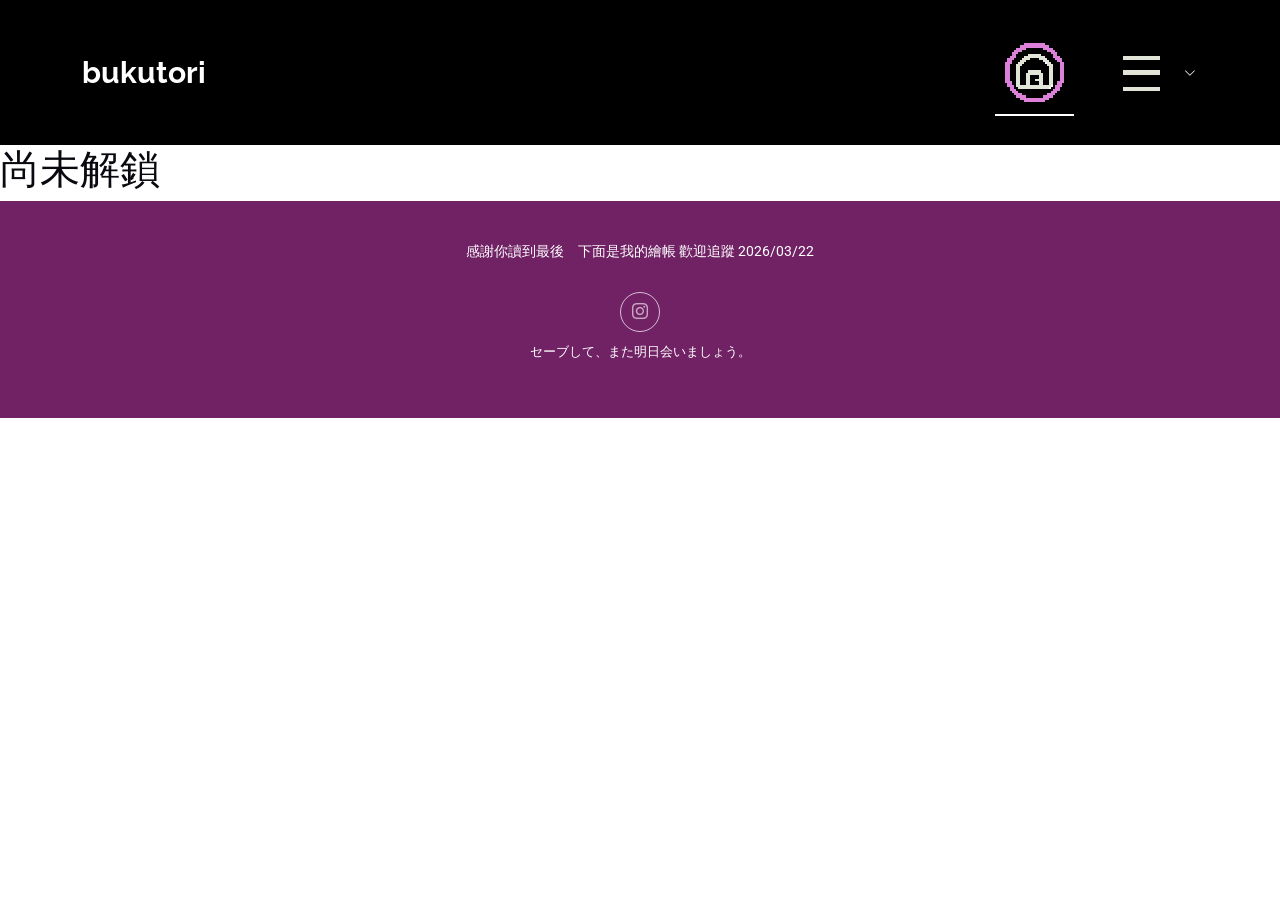
==== like.html @ fee6d6cc "新鄒頡圖葉面" ====
<!DOCTYPE html>
<html lang="en">

<head>
  <meta charset="utf-8">
  <meta content="width=device-width, initial-scale=1.0" name="viewport">
  <title>個人網站</title>
  <meta name="description" content="">
  <meta name="keywords" content="">

  <!-- Favicons -->
  <link href="assets/img/portfolio/saikiittetsu2_scaled_16x_pngcrushed.png" rel="icon">
  <link href="assets/img/apple-touch-icon.png" rel="apple-touch-icon">

  <!-- Fonts -->
  <link href="https://fonts.googleapis.com" rel="preconnect">
  <link href="https://fonts.gstatic.com" rel="preconnect" crossorigin>
  <link href="https://fonts.googleapis.com/css2?family=Roboto:ital,wght@0,100;0,300;0,400;0,500;0,700;0,900;1,100;1,300;1,400;1,500;1,700;1,900&family=Poppins:ital,wght@0,100;0,200;0,300;0,400;0,500;0,600;0,700;0,800;0,900;1,100;1,200;1,300;1,400;1,500;1,600;1,700;1,800;1,900&family=Raleway:ital,wght@0,100;0,200;0,300;0,400;0,500;0,600;0,700;0,800;0,900;1,100;1,200;1,300;1,400;1,500;1,600;1,700;1,800;1,900&display=swap" rel="stylesheet">

  <!-- Vendor CSS Files -->
  <link href="assets/vendor/bootstrap/css/bootstrap.min.css" rel="stylesheet">
  <link href="assets/vendor/bootstrap-icons/bootstrap-icons.css" rel="stylesheet">
  <link href="assets/vendor/aos/aos.css" rel="stylesheet">
  <link href="assets/vendor/glightbox/css/glightbox.min.css" rel="stylesheet">
  <link href="assets/vendor/swiper/swiper-bundle.min.css" rel="stylesheet">

  <!-- Main CSS File -->
  <link href="assets/css/main.css" rel="stylesheet">

  <!-- =======================================================
  * Template Name: DevFolio
  * Template URL: https://bootstrapmade.com/devfolio-bootstrap-portfolio-html-template/
  * Updated: Aug 07 2024 with Bootstrap v5.3.3
  * Author: BootstrapMade.com
  * License: https://bootstrapmade.com/license/
  ======================================================== -->
</head>

<body class="index-page">

  <header id="header" class="header d-flex align-items-center sticky-top">
    <div class="container-fluid container-xl position-relative d-flex align-items-center justify-content-between">

      <a href="index.html" class="logo d-flex align-items-center">
        <!-- Uncomment the line below if you also wish to use an image logo -->
        <!-- <img src="assets/img/logo.png" alt=""> -->
        <h1 class="sitename">bukutori</h1>
      </a>

      <nav id="navmenu" class="navmenu">
  <ul>
    <li>
      <a href="index.html" class="active">
        <img src="assets/img/botton/1.png" alt="首頁" class="nav-pixel-icon">
         </a>
    </li>
    
    <li class="dropdown">
      <a href="world.html">
        <img src="assets/img/botton/15.png" alt="快選單" class="nav-pixel-icon">
     <i class="bi bi-chevron-down toggle-dropdown"></i>
      </a>
      <ul>
        <li><a href="world.html">作業1</a></li>
        </ul>
    </li>
  </ul>
  <i class="mobile-nav-toggle d-xl-none bi bi-list"></i>
</nav>
    </div>
  </header>
<main>
<h1>尚未解鎖</h1>


</main>



  <footer id="footer" class="footer accent-background">

    <div class="container">
      <div class="copyright text-center ">
        <p>感謝你讀到最後　下面是我的繪帳 歡迎追蹤  2026/03/22</p>
      </div>
      <div class="social-links d-flex justify-content-center">
        <a href="https://www.instagram.com/cat.draw0210/"><i class="bi bi-instagram"></i></a>
      </div>
      <div class="credits">
        <!-- All the links in the footer should remain intact. -->
        <!-- You can delete the links only if you've purchased the pro version. -->
        <!-- Licensing information: https://bootstrapmade.com/license/ -->
        <!-- Purchase the pro version with working PHP/AJAX contact form: [buy-url] -->
        <p>セーブして、また明日会いましょう。</p>
      </div>
    </div>

  </footer>

  <!-- Scroll Top -->
  <a href="#" id="scroll-top" class="scroll-top d-flex align-items-center justify-content-center"><i class="bi bi-arrow-up-short"></i></a>

  <!-- Preloader -->
  <div id="preloader"></div>

  <!-- Vendor JS Files -->
  <script src="assets/vendor/bootstrap/js/bootstrap.bundle.min.js"></script>
  <script src="assets/vendor/php-email-form/validate.js"></script>
  <script src="assets/vendor/aos/aos.js"></script>
  <script src="assets/vendor/typed.js/typed.umd.js"></script>
  <script src="assets/vendor/waypoints/noframework.waypoints.js"></script>
  <script src="assets/vendor/purecounter/purecounter_vanilla.js"></script>
  <script src="assets/vendor/glightbox/js/glightbox.min.js"></script>
  <script src="assets/vendor/imagesloaded/imagesloaded.pkgd.min.js"></script>
  <script src="assets/vendor/isotope-layout/isotope.pkgd.min.js"></script>
  <script src="assets/vendor/swiper/swiper-bundle.min.js"></script>

</body>
</html>
---- assets/css/main.css ----
/**
* Template Name: DevFolio
* Template URL: https://bootstrapmade.com/devfolio-bootstrap-portfolio-html-template/
* Updated: Aug 07 2024 with Bootstrap v5.3.3
* Author: BootstrapMade.com
* License: https://bootstrapmade.com/license/
*/

/*--------------------------------------------------------------
# Font & Color Variables
# Help: https://bootstrapmade.com/color-system/
--------------------------------------------------------------*/
/* Fonts */
:root {
  --default-font: "Roboto",  system-ui, -apple-system, "Segoe UI", Roboto, "Helvetica Neue", Arial, "Noto Sans", "Liberation Sans", sans-serif, "Apple Color Emoji", "Segoe UI Emoji", "Segoe UI Symbol", "Noto Color Emoji";
  --heading-font: "Raleway",  sans-serif;
  --nav-font: "Poppins",  sans-serif;
}

/* Global Colors - The following color variables are used throughout the website. Updating them here will change the color scheme of the entire website */
:root { 
  --background-color: #ffffff; /* Background color for the entire website, including individual sections */
  --default-color: #4e4e4e; /* Default color used for the majority of the text content across the entire website */
  --heading-color: #0a090f; /* Color for headings, subheadings and title throughout the website */
  --accent-color: #0078ff; /* Accent color that represents your brand on the website. It's used for buttons, links, and other elements that need to stand out */
  --surface-color: #ffffff; /* The surface color is used as a background of boxed elements within sections, such as cards, icon boxes, or other elements that require a visual separation from the global background. */
  --contrast-color: #ffffff; /* Contrast color for text, ensuring readability against backgrounds of accent, heading, or default colors. */
}

/* Nav Menu Colors - The following color variables are used specifically for the navigation menu. They are separate from the global colors to allow for more customization options */
:root {
  --nav-color: #ffffff;  /* The default color of the main navmenu links */
  --nav-hover-color: #ffffff; /* Applied to main navmenu links when they are hovered over or active */
  --nav-mobile-background-color: #ffffff; /* Used as the background color for mobile navigation menu */
  --nav-dropdown-background-color: #ffffff; /* Used as the background color for dropdown items that appear when hovering over primary navigation items */
  --nav-dropdown-color: #212529; /* Used for navigation links of the dropdown items in the navigation menu. */
  --nav-dropdown-hover-color: #0078ff; /* Similar to --nav-hover-color, this color is applied to dropdown navigation links when they are hovered over. */
}

/* Color Presets - These classes override global colors when applied to any section or element, providing reuse of the sam color scheme. */

.light-background {
  --background-color: #f9f9f9;
  --surface-color: #ffffff;
}

.dark-background {
  --background-color: #060606;
  --default-color: #ffffff;
  --heading-color: #ffffff;
  --surface-color: #252525;
  --contrast-color: #ffffff;
}

.accent-background {
  --background-color: #0078ff;
  --default-color: #ffffff;
  --heading-color: #ffffff;
  --accent-color: #ffffff;
  --surface-color: #3393ff;
  --contrast-color: #ffffff;
}

/* Smooth scroll */
:root {
  scroll-behavior: smooth;
}

/*--------------------------------------------------------------
# General Styling & Shared Classes
--------------------------------------------------------------*/
body {
  color: var(--default-color);
  background-color: var(--background-color);
  font-family: var(--default-font);
}

a {
  color: var(--accent-color);
  text-decoration: none;
  transition: 0.3s;
}

a:hover {
  color: color-mix(in srgb, var(--accent-color), transparent 25%);
  text-decoration: none;
}

h1,
h2,
h3,
h4,
h5,
h6 {
  color: var(--heading-color);
  font-family: var(--heading-font);
}

/* PHP Email Form Messages
------------------------------*/
.php-email-form .error-message {
  display: none;
  background: #df1529;
  color: #ffffff;
  text-align: left;
  padding: 15px;
  margin-bottom: 24px;
  font-weight: 600;
}

.php-email-form .sent-message {
  display: none;
  color: #ffffff;
  background: #059652;
  text-align: center;
  padding: 15px;
  margin-bottom: 24px;
  font-weight: 600;
}

.php-email-form .loading {
  display: none;
  background: var(--surface-color);
  text-align: center;
  padding: 15px;
  margin-bottom: 24px;
}

.php-email-form .loading:before {
  content: "";
  display: inline-block;
  border-radius: 50%;
  width: 24px;
  height: 24px;
  margin: 0 10px -6px 0;
  border: 3px solid var(--accent-color);
  border-top-color: var(--surface-color);
  animation: php-email-form-loading 1s linear infinite;
}

@keyframes php-email-form-loading {
  0% {
    transform: rotate(0deg);
  }

  100% {
    transform: rotate(360deg);
  }
}

/*--------------------------------------------------------------
# Global Header
--------------------------------------------------------------*/
.header {
  --background-color: #000000;
  --default-color: #ffffff;
  --heading-color: #ffffff;
  color: var(--default-color);
  background-color: var(--background-color);
  padding: 20px 0;
  transition: all 0.5s;
  z-index: 997;
}

.header .logo {
  line-height: 1;
}

.header .logo img {
  max-height: 32px;
  margin-right: 8px;
}

.header .logo h1 {
  font-size: 30px;
  margin: 0;
  font-weight: 700;
  color: var(--heading-color);
}

.scrolled .header {
  box-shadow: 0px 0 18px rgba(0, 0, 0, 0.1);
}

/*--------------------------------------------------------------
# Navigation Menu
--------------------------------------------------------------*/
/* Desktop Navigation */
@media (min-width: 1200px) {
  .navmenu {
    padding: 0;
  }

  .navmenu ul {
    margin: 0;
    padding: 0;
    display: flex;
    list-style: none;
    align-items: center;
  }

  .navmenu li {
    position: relative;
  }

  .navmenu>ul>li {
    white-space: nowrap;
    padding: 15px 14px;
  }

  .navmenu>ul>li:last-child {
    padding-right: 0;
  }

  .navmenu a,
  .navmenu a:focus {
    color: var(--nav-color);
    font-size: 15px;
    padding: 0 2px;
    font-family: var(--nav-font);
    font-weight: 400;
    display: flex;
    align-items: center;
    justify-content: space-between;
    white-space: nowrap;
    transition: 0.3s;
    position: relative;
  }
/* 讓導覽列的像素圖示保持清晰 */
.nav-pixel-icon {
  width: 75px;          /* 調整你想要顯示的大小 */
  height: auto;
  image-rendering: pixelated; /* 確保像素點不會模糊 */    /* 與文字水平對齊 */     
}
/* 讓圖片在滑鼠移上去時有一點動態感 */
.navmenu a:hover .nav-pixel-icon {
  transform: scale(1.1);
  transition: 0.1s;
}
  .navmenu a i,
  .navmenu a:focus i {
    font-size: 12px;
    line-height: 0;
    margin-left: 5px;
    transition: 0.3s;
  }



  
  .navmenu>ul>li>a:before {
    content: "";
    position: absolute;
    width: 100%;
    height: 2px;
    bottom: -6px;
    left: 0;
    background-color: var(--nav-hover-color);
    visibility: hidden;
    width: 0px;
    transition: all 0.3s ease-in-out 0s;
  }

  .navmenu a:hover:before,
  .navmenu li:hover>a:before,
  .navmenu .active:before {
    visibility: visible;
    width: 100%;
  }

  .navmenu li:hover>a,
  .navmenu .active,
  .navmenu .active:focus {
    color: var(--nav-hover-color);
  }

  .navmenu .dropdown ul {
    margin: 0;
    padding: 10px 0;
    background: var(--nav-dropdown-background-color);
    display: block;
    position: absolute;
    visibility: hidden;
    left: 14px;
    top: 130%;
    opacity: 0;
    transition: 0.3s;
    border-radius: 4px;
    z-index: 99;
    box-shadow: 0px 0px 30px rgba(0, 0, 0, 0.1);
  }

  .navmenu .dropdown ul li {
    min-width: 200px;
  }

  .navmenu .dropdown ul a {
    padding: 10px 20px;
    font-size: 15px;
    text-transform: none;
    color: var(--nav-dropdown-color);
  }

  .navmenu .dropdown ul a i {
    font-size: 12px;
  }

  .navmenu .dropdown ul a:hover,
  .navmenu .dropdown ul .active:hover,
  .navmenu .dropdown ul li:hover>a {
    color: var(--nav-dropdown-hover-color);
  }

  .navmenu .dropdown:hover>ul {
    opacity: 1;
    top: 100%;
    visibility: visible;
  }

  .navmenu .dropdown .dropdown ul {
    top: 0;
    left: -90%;
    visibility: hidden;
  }

  .navmenu .dropdown .dropdown:hover>ul {
    opacity: 1;
    top: 0;
    left: -100%;
    visibility: visible;
  }
}

/* Mobile Navigation */
@media (max-width: 1199px) {
  .mobile-nav-toggle {
    color: var(--nav-color);
    font-size: 28px;
    line-height: 0;
    margin-right: 10px;
    cursor: pointer;
    transition: color 0.3s;
  }

  .navmenu {
    padding: 0;
    z-index: 9997;
  }

  .navmenu ul {
    display: none;
    list-style: none;
    position: absolute;
    inset: 60px 20px 20px 20px;
    padding: 10px 0;
    margin: 0;
    border-radius: 6px;
    background-color: var(--nav-mobile-background-color);
    border: 1px solid color-mix(in srgb, var(--default-color), transparent 90%);
    box-shadow: none;
    overflow-y: auto;
    transition: 0.3s;
    z-index: 9998;
  }

  .navmenu a,
  .navmenu a:focus {
    color: var(--nav-dropdown-color);
    padding: 10px 20px;
    font-family: var(--nav-font);
    font-size: 17px;
    font-weight: 500;
    display: flex;
    align-items: center;
    justify-content: space-between;
    white-space: nowrap;
    transition: 0.3s;
  }

  .navmenu a i,
  .navmenu a:focus i {
    font-size: 12px;
    line-height: 0;
    margin-left: 5px;
    width: 30px;
    height: 30px;
    display: flex;
    align-items: center;
    justify-content: center;
    border-radius: 50%;
    transition: 0.3s;
    background-color: color-mix(in srgb, var(--accent-color), transparent 90%);
  }

  .navmenu a i:hover,
  .navmenu a:focus i:hover {
    background-color: var(--accent-color);
    color: var(--contrast-color);
  }

  .navmenu a:hover,
  .navmenu .active,
  .navmenu .active:focus {
    color: var(--nav-dropdown-hover-color);
  }

  .navmenu .active i,
  .navmenu .active:focus i {
    background-color: var(--accent-color);
    color: var(--contrast-color);
    transform: rotate(180deg);
  }

  .navmenu .dropdown ul {
    position: static;
    display: none;
    z-index: 99;
    padding: 10px 0;
    margin: 10px 20px;
    background-color: var(--nav-dropdown-background-color);
    transition: all 0.5s ease-in-out;
  }

  .navmenu .dropdown ul ul {
    background-color: rgba(33, 37, 41, 0.1);
  }

  .navmenu .dropdown>.dropdown-active {
    display: block;
    background-color: rgba(33, 37, 41, 0.03);
  }

  .mobile-nav-active {
    overflow: hidden;
  }

  .mobile-nav-active .mobile-nav-toggle {
    color: #fff;
    position: absolute;
    font-size: 32px;
    top: 15px;
    right: 15px;
    margin-right: 0;
    z-index: 9999;
  }

  .mobile-nav-active .navmenu {
    position: fixed;
    overflow: hidden;
    inset: 0;
    background: rgba(33, 37, 41, 0.8);
    transition: 0.3s;
  }

  .mobile-nav-active .navmenu>ul {
    display: block;
  }
}

/*--------------------------------------------------------------
# Global Footer
--------------------------------------------------------------*/
.footer {
  color: var(--default-color);
  background-color: #712265;
  font-size: 14px;
  padding: 40px 0;
  position: relative;
}

.footer .copyright p {
  margin-bottom: 0;
}

.footer .social-links {
  margin-top: 30px;
}

.footer .social-links a {
  display: flex;
  align-items: center;
  justify-content: center;
  width: 40px;
  height: 40px;
  border-radius: 50%;
  border: 1px solid color-mix(in srgb, var(--default-color), transparent 30%);
  font-size: 16px;
  color: color-mix(in srgb, var(--default-color), transparent 40%);
  margin: 0 5px;
  transition: 0.3s;
}

.footer .social-links a:hover {
  color: var(--default-color);
  border-color: var(--default-color);
}

.footer .credits {
  margin-top: 10px;
  font-size: 13px;
  text-align: center;
}

.footer .credits a {
  color: color-mix(in srgb, var(--default-color), transparent 30%);
}

/*--------------------------------------------------------------
# Preloader
--------------------------------------------------------------*/
#preloader {
  position: fixed;
  inset: 0;
  z-index: 999999;
  overflow: hidden;
  background: var(--background-color);
  transition: all 0.6s ease-out;
}

#preloader:before {
  content: "";
  position: fixed;
  top: calc(50% - 30px);
  left: calc(50% - 30px);
  border: 6px solid #ffffff;
  border-color: var(--accent-color) transparent var(--accent-color) transparent;
  border-radius: 50%;
  width: 60px;
  height: 60px;
  animation: animate-preloader 1.5s linear infinite;
}

@keyframes animate-preloader {
  0% {
    transform: rotate(0deg);
  }

  100% {
    transform: rotate(360deg);
  }
}

/*--------------------------------------------------------------
# Scroll Top Button
--------------------------------------------------------------*/
.scroll-top {
  position: fixed;
  visibility: hidden;
  opacity: 0;
  right: 15px;
  bottom: -15px;
  z-index: 99999;
  background-color: var(--accent-color);
  width: 44px;
  height: 44px;
  border-radius: 50px;
  transition: all 0.4s;
}

.scroll-top i {
  font-size: 24px;
  color: var(--contrast-color);
  line-height: 0;
}

.scroll-top:hover {
  background-color: color-mix(in srgb, var(--accent-color), transparent 20%);
  color: var(--contrast-color);
}

.scroll-top.active {
  visibility: visible;
  opacity: 1;
  bottom: 15px;
}

/*--------------------------------------------------------------
# Disable aos animation delay on mobile devices
--------------------------------------------------------------*/
@media screen and (max-width: 768px) {
  [data-aos-delay] {
    transition-delay: 0 !important;
  }
}

/*--------------------------------------------------------------
# Global Page Titles & Breadcrumbs
--------------------------------------------------------------*/
.page-title {
  --background-color: color-mix(in srgb, var(--default-color), transparent 96%);
  color: var(--default-color);
  background-color: var(--background-color);
  padding: 25px 0;
  position: relative;
}

.page-title h1 {
  font-size: 24px;
  font-weight: 700;
}

.page-title .breadcrumbs ol {
  display: flex;
  flex-wrap: wrap;
  list-style: none;
  padding: 0;
  margin: 0;
  font-size: 14px;
  font-weight: 400;
}

.page-title .breadcrumbs ol li+li {
  padding-left: 10px;
}

.page-title .breadcrumbs ol li+li::before {
  content: "/";
  display: inline-block;
  padding-right: 10px;
  color: color-mix(in srgb, var(--default-color), transparent 70%);
}

/*--------------------------------------------------------------
# Global Sections
--------------------------------------------------------------*/
section,
.section {
  color: var(--default-color);
  background-color: var(--background-color);
  padding: 60px 0;
  scroll-margin-top: 92px;
  overflow: clip;
}

@media (max-width: 1199px) {

  section,
  .section {
    scroll-margin-top: 76px;
  }
}

/*--------------------------------------------------------------
# Global Section Titles
--------------------------------------------------------------*/
.section-title {
  text-align: center;
  padding-bottom: 60px;
  position: relative;
}

.section-title h2 {
  font-size: 32px;
  font-weight: 700;
  margin-bottom: 20px;
  padding-bottom: 20px;
  position: relative;
}



.section-title p {
  margin-bottom: 0;
  text-align: center;
}

/*--------------------------------------------------------------
# Hero Section
--------------------------------------------------------------*/
.hero {
  width: 100%;
  min-height: calc(100vh - 92px);
  position: relative;
  padding: 60px 0;
  display: flex;
  align-items: center;
  justify-content: center;
}

.hero img {
  position: absolute;
  inset: 0;
  display: block;
  width: 100%;
  height: 100%;
  object-fit: cover;
  z-index: 1;
}

.hero:before {
  content: "";
  background: color-mix(in srgb, var(--background-color), transparent 30%);
  position: absolute;
  inset: 0;
  z-index: 2;
}

.hero .container {
  display: flex !important;
  flex-direction: column !important;
  
  /* 🏆 關鍵修正：把 'center' 改為 'flex-start' 🏆 */
  /* 這會讓內容不再強制垂直置中，而是從頂部開始排隊 */
  justify-content: flex-start !important; 
  
  align-items: center !important; /* 保持水平置中 */
  
  /* 給容器一點頂部內距，防止東西貼到最上面 */
  padding-top: 10vh !important; 
  min-height: 80vh; /* 確保容器夠高 */
  z-index: 3;
}
.pixel-start-btn{
  z-index: 4
}
.hero h2 {
  margin: 0;
  font-size: 64px;
  font-weight: 700;
}

.hero p {
  margin: 5px 0 0 0;
  font-size: 36px;
  font-weight: 600;
}

.hero p span {
  letter-spacing: 1px;
}


@media (max-width: 768px) {
  .hero h2 {
    font-size: 32px;
  }

  .hero p {
    font-size: 20px;
  }
}

/*--------------------------------------------------------------
# About Section
--------------------------------------------------------------*/
.about .container {
  background-color: #efe2c3;
  padding: 0px; margin-bottom: 20px; box-shadow: 0 4px 0 0 #7e5822, 0 -4px 0 0 #7e5822, 4px 0 0 0 #7e5822, -4px 0 0 0 #7e5822;
  padding: 30px;
  
}

.about .skills-content h5 {
  font-size: 18px;
  font-weight: 700;
  margin: 30px 0 15px 0;
}

.about .progress {
  height: 36px;
  display: block;
  background: none;
  border-radius: 0;
  margin-top: 15px;
}

.about .progress .skill {

  color: var(--default-color);
  padding: 0;
  margin: 0 0 6px 0;
  text-transform: uppercase;
  display: block;
  font-weight: 600;
  font-family: var(--heading-font);
  font-size: 18px;
}

.about .progress .skill .val {
  float: right;
  font-style: normal;
}

.about .progress-bar-wrap {
  background: color-mix(in srgb, #983187, transparent 90%);
  height: 10px;
}


.about .progress-bar {
  width: 1px;
  height: 10px;
  transition: 0.9s;
  background-color: #983187;
}

.about .about-me h4 {
  font-size: 30px;
  color: #5f4921;
  position: relative;
  padding-bottom: 10px;
  margin-bottom: 30px;
  font-weight: 700;
}


.about .about-me p {
  font-size: 20px;
}

/*--------------------------------------------------------------
# Resume Section
--------------------------------------------------------------*/
.resume .resume-title {
  color: var(--heading-color);
  font-size: 26px;
  font-weight: 700;
  margin-top: 20px;
  margin-bottom: 20px;
}

.resume .resume-item {
  padding: 0 0 20px 20px;
  margin-top: -2px;
  border-left: 2px solid var(--accent-color);
  position: relative;
}

.resume .resume-item h4 {
  line-height: 18px;
  font-size: 18px;
  font-weight: 600;
  text-transform: uppercase;
  color: color-mix(in srgb, var(--default-color), transparent 20%);
  margin-bottom: 10px;
}

.resume .resume-item h5 {
  font-size: 16px;
  padding: 5px 15px;
  display: inline-block;
  font-weight: 600;
  margin-bottom: 10px;
}

.resume .resume-item ul {
  padding-left: 20px;
}

.resume .resume-item ul li {
  padding-bottom: 10px;
}

.resume .resume-item:last-child {
  padding-bottom: 0;
}

.resume .resume-item::before {
  content: "";
  position: absolute;
  width: 16px;
  height: 16px;
  border-radius: 50px;
  left: -9px;
  top: 0;
  background: var(--background-color);
  border: 2px solid var(--accent-color);
}

/*--------------------------------------------------------------
# Services Section
--------------------------------------------------------------*/
.services .service-item {
 /* 1. 只保留背景圖片設置，並加上 !important 確保覆蓋原本的樣式 */
  background-image: url('../img/botton/book.png') !important; 
  background-size: cover;       /* 圖片鋪滿 */
  background-position: center;  /* 圖片居中 */
  background-repeat: no-repeat; /* 不重複 */
  padding: 0 !important;
  display: flex;
  flex-direction: column;   /* 讓內容由上而下排列 */
  justify-content: center;  /* 垂直置中 */
  align-items: center;
  /* 4. 為了讓圖片能顯示出來，我們需要手動設置一個高度 */
  /* 您可以根據您的圖片比例和需要調整這個高度值，例如 300px, 400px 等 */
  height: 300px; 
  
  /* 5. 確保圖片能撐滿整個容器的寬度 */
  width: 230px;
  image-rendering: pixelated;

}
.services .service-item .icon {
  display: none;
}
.services .service-item h3 {
  font-weight: 700;
  margin: 10px 0 15px 0;
  font-size: 22px;
  transition: ease-in-out 0.3s;
  text-align: center;
}

.services .service-item p {
  line-height: 24px;
  font-size: 14px;
  margin-bottom: 0;
}

@media (min-width: 1365px) {
  .services .service-item:hover {
    transform: translateY(-10px);
    border-color: var(--accent-color);
  }

  .services .service-item:hover h3 {
    color: #ffc400;
  }
}

/*--------------------------------------------------------------
# Stats Section
--------------------------------------------------------------*/
.stats {
  position: relative;
  padding: 120px 0;
}

.stats img {
  position: absolute;
  inset: 0;
  display: block;
  width: 100%;
  height: 100%;
  object-fit: cover;
  z-index: 1;
}

.stats:before {
  content: "";
  background: color-mix(in srgb, var(--background-color), transparent 40%);
  position: absolute;
  inset: 0;
  z-index: 2;
}

.stats .container {
  position: relative;
  z-index: 3;
}

.stats .stats-item {
  padding: 30px;
  width: 100%;
}

.stats .stats-item span {
  font-size: 48px;
  display: block;
  color: var(--default-color);
  font-weight: 700;
}

.stats .stats-item p {
  padding: 0;
  margin: 0;
  font-family: var(--heading-font);
  font-size: 16px;
  font-weight: 700;
  color: color-mix(in srgb, var(--default-color), transparent 40%);
}

/*--------------------------------------------------------------
# Portfolio Section
--------------------------------------------------------------*/
.portfolio .portfolio-filters {
  padding: 0;
  margin: 0 auto 20px auto;
  list-style: none;
  text-align: center;
}

.portfolio .portfolio-filters li {
  cursor: pointer;
  display: inline-block;
  padding: 0;
  font-size: 16px;
  font-weight: 600;
  margin: 0 10px;
  line-height: 1;
  text-transform: uppercase;
  margin-bottom: 5px;
  transition: all 0.3s ease-in-out;
}

.portfolio .portfolio-filters li:hover,
.portfolio .portfolio-filters li.filter-active {
  color: var(--accent-color);
}

.portfolio .portfolio-filters li:first-child {
  margin-left: 0;
}

.portfolio .portfolio-filters li:last-child {
  margin-right: 0;
}

@media (max-width: 575px) {
  .portfolio .portfolio-filters li {
    font-size: 14px;
    margin: 0 5px;
  }
}

.portfolio .portfolio-item {
  position: relative;
}

.portfolio .portfolio-item .portfolio-info {
  opacity: 0;
  position: absolute;
  left: 30px;
  right: 30px;
  bottom: 0;
  z-index: 3;
  transition: all ease-in-out 0.3s;
  background: color-mix(in srgb, var(--background-color), transparent 10%);
  padding: 15px;
}

.portfolio .portfolio-item .portfolio-info h4 {
  font-size: 18px;
  font-weight: 600;
  padding-right: 50px;
}

.portfolio .portfolio-item .portfolio-info p {
  color: color-mix(in srgb, var(--default-color), transparent 30%);
  font-size: 14px;
  margin-bottom: 0;
  padding-right: 50px;
}

.portfolio .portfolio-item .portfolio-info .preview-link,
.portfolio .portfolio-item .portfolio-info .details-link {
  position: absolute;
  right: 50px;
  font-size: 24px;
  top: calc(50% - 14px);
  color: color-mix(in srgb, var(--default-color), transparent 30%);
  transition: 0.3s;
  line-height: 0;
}

.portfolio .portfolio-item .portfolio-info .preview-link:hover,
.portfolio .portfolio-item .portfolio-info .details-link:hover {
  color: var(--accent-color);
}

.portfolio .portfolio-item .portfolio-info .details-link {
  right: 14px;
  font-size: 28px;
}

.portfolio .portfolio-item:hover .portfolio-info {
  opacity: 1;
  bottom: 20px;
}

/*--------------------------------------------------------------
# Pricing Section
--------------------------------------------------------------*/
.pricing .pricing-item {
  border-bottom: 1px dashed color-mix(in srgb, var(--default-color), transparent 60%);
  width: 100%;
  height: 100%;
  padding: 0 0 15px 0;
}

.pricing .pricing-item h3 {
  margin: 0;
  font-size: 20px;
  font-weight: 600;
}

.pricing .pricing-item h4 {
  margin: 0;
  font-size: 18px;
  color: var(--accent-color);
}

/*--------------------------------------------------------------
# Faq Section
--------------------------------------------------------------*/
.faq .content h3 {
  font-weight: 400;
  font-size: 34px;
}

.faq .content p {
  font-size: 15px;
  color: color-mix(in srgb, var(--default-color), transparent 30%);
}

.faq .faq-container .faq-item {
  background-color: var(--surface-color);
  position: relative;
  padding: 20px;
  margin-bottom: 20px;
  box-shadow: 0px 5px 25px 0px rgba(0, 0, 0, 0.1);
  overflow: hidden;
}

.faq .faq-container .faq-item:last-child {
  margin-bottom: 0;
}

.faq .faq-container .faq-item h3 {
  font-weight: 600;
  font-size: 18px;
  line-height: 24px;
  margin: 0 30px 0 0;
  transition: 0.3s;
  cursor: pointer;
  display: flex;
  align-items: flex-start;
}

.faq .faq-container .faq-item h3 .num {
  color: var(--accent-color);
  padding-right: 5px;
}

.faq .faq-container .faq-item h3:hover {
  color: var(--accent-color);
}

.faq .faq-container .faq-item .faq-content {
  display: grid;
  grid-template-rows: 0fr;
  transition: 0.3s ease-in-out;
  visibility: hidden;
  opacity: 0;
}

.faq .faq-container .faq-item .faq-content p {
  margin-bottom: 0;
  overflow: hidden;
}

.faq .faq-container .faq-item .faq-toggle {
  position: absolute;
  top: 20px;
  right: 20px;
  font-size: 16px;
  line-height: 0;
  transition: 0.3s;
  cursor: pointer;
}

.faq .faq-container .faq-item .faq-toggle:hover {
  color: var(--accent-color);
}

.faq .faq-container .faq-active h3 {
  color: var(--accent-color);
}

.faq .faq-container .faq-active .faq-content {
  grid-template-rows: 1fr;
  visibility: visible;
  opacity: 1;
  padding-top: 10px;
}

.faq .faq-container .faq-active .faq-toggle {
  transform: rotate(90deg);
  color: var(--accent-color);
}

/*--------------------------------------------------------------
# Testimonials Section
--------------------------------------------------------------*/
.testimonials {
  padding: 80px 0;
  position: relative;
}

.testimonials:before {
  content: "";
  background: color-mix(in srgb, var(--background-color), transparent 30%);
  position: absolute;
  inset: 0;
  z-index: 2;
}

.testimonials .testimonials-bg {
  position: absolute;
  inset: 0;
  display: block;
  width: 100%;
  height: 100%;
  object-fit: cover;
  z-index: 1;
}

.testimonials .container {
  position: relative;
  z-index: 3;
}

.testimonials .testimonials-carousel,
.testimonials .testimonials-slider {
  overflow: hidden;
}

.testimonials .testimonial-item {
  text-align: center;
}

.testimonials .testimonial-item .testimonial-img {
  width: 100px;
  border-radius: 50%;
  border: 6px solid color-mix(in srgb, var(--default-color), transparent 85%);
  margin: 0 auto;
}

.testimonials .testimonial-item h3 {
  font-size: 20px;
  font-weight: bold;
  margin: 10px 0 5px 0;
}

.testimonials .testimonial-item h4 {
  font-size: 14px;
  margin: 0 0 15px 0;
  color: color-mix(in srgb, var(--default-color), transparent 40%);
}

.testimonials .testimonial-item .stars {
  margin-bottom: 15px;
}

.testimonials .testimonial-item .stars i {
  color: #ffc107;
  margin: 0 1px;
}

.testimonials .testimonial-item .quote-icon-left,
.testimonials .testimonial-item .quote-icon-right {
  color: color-mix(in srgb, var(--default-color), transparent 40%);
  font-size: 26px;
  line-height: 0;
}

.testimonials .testimonial-item .quote-icon-left {
  display: inline-block;
  left: -5px;
  position: relative;
}

.testimonials .testimonial-item .quote-icon-right {
  display: inline-block;
  right: -5px;
  position: relative;
  top: 10px;
  transform: scale(-1, -1);
}

.testimonials .testimonial-item p {
  font-style: italic;
  margin: 0 auto 15px auto;
}

.testimonials .swiper-wrapper {
  height: auto;
}

.testimonials .swiper-pagination {
  margin-top: 20px;
  position: relative;
}

.testimonials .swiper-pagination .swiper-pagination-bullet {
  width: 12px;
  height: 12px;
  background-color: color-mix(in srgb, var(--default-color), transparent 50%);
  opacity: 0.5;
}

.testimonials .swiper-pagination .swiper-pagination-bullet-active {
  background-color: var(--default-color);
  opacity: 1;
}

@media (min-width: 992px) {
  .testimonials .testimonial-item p {
    width: 80%;
  }
}

/*--------------------------------------------------------------
# Contact Section
--------------------------------------------------------------*/
.contact .info-wrap {
  background-color: var(--surface-color);
  box-shadow: 0px 0px 20px rgba(0, 0, 0, 0.1);
  padding: 30px;
  margin-bottom: 30px;
}

.contact .info-item i {
  font-size: 20px;
  color: var(--accent-color);
  width: 56px;
  height: 56px;
  display: flex;
  justify-content: center;
  align-items: center;
  transition: all 0.3s ease-in-out;
  border-radius: 50%;
  border: 1px solid color-mix(in srgb, var(--accent-color), transparent 40%);
  margin-right: 15px;
}

.contact .info-item h3 {
  font-size: 18px;
  font-weight: 700;
  margin: 0 0 2px 0;
}

.contact .info-item p {
  padding: 0;
  margin-bottom: 0;
  font-size: 14px;
}

.contact .info-item:hover i {
  background: var(--accent-color);
  color: var(--contrast-color);
}

.contact .php-email-form {
  background-color: var(--surface-color);
  box-shadow: 0px 0px 20px rgba(0, 0, 0, 0.1);
  padding: 30px;
}

@media (max-width: 575px) {
  .contact .php-email-form {
    padding: 20px;
  }
}

.contact .php-email-form input[type=text],
.contact .php-email-form input[type=email],
.contact .php-email-form textarea {
  font-size: 14px;
  padding: 10px 15px;
  box-shadow: none;
  border-radius: 0;
  color: var(--default-color);
  background-color: color-mix(in srgb, var(--background-color), transparent 50%);
  border-color: color-mix(in srgb, var(--default-color), transparent 80%);
}

.contact .php-email-form input[type=text]:focus,
.contact .php-email-form input[type=email]:focus,
.contact .php-email-form textarea:focus {
  border-color: var(--accent-color);
}

.contact .php-email-form input[type=text]::placeholder,
.contact .php-email-form input[type=email]::placeholder,
.contact .php-email-form textarea::placeholder {
  color: color-mix(in srgb, var(--default-color), transparent 70%);
}

.contact .php-email-form button[type=submit] {
  color: var(--contrast-color);
  background: var(--accent-color);
  border: 0;
  padding: 10px 30px;
  transition: 0.4s;
  border-radius: 50px;
}

.contact .php-email-form button[type=submit]:hover {
  background: color-mix(in srgb, var(--accent-color), transparent 20%);
}

/*--------------------------------------------------------------
# Portfolio Details Section
--------------------------------------------------------------*/
.portfolio-details .portfolio-details-slider img {
  width: 100%;
}

.portfolio-details .swiper-wrapper {
  height: auto;
}

.portfolio-details .swiper-button-prev,
.portfolio-details .swiper-button-next {
  width: 48px;
  height: 48px;
}

.portfolio-details .swiper-button-prev:after,
.portfolio-details .swiper-button-next:after {
  color: rgba(255, 255, 255, 0.8);
  background-color: rgba(0, 0, 0, 0.15);
  font-size: 24px;
  border-radius: 50%;
  width: 48px;
  height: 48px;
  display: flex;
  align-items: center;
  justify-content: center;
  transition: 0.3s;
}

.portfolio-details .swiper-button-prev:hover:after,
.portfolio-details .swiper-button-next:hover:after {
  background-color: rgba(0, 0, 0, 0.3);
}

@media (max-width: 575px) {

  .portfolio-details .swiper-button-prev,
  .portfolio-details .swiper-button-next {
    display: none;
  }
}

.portfolio-details .swiper-pagination {
  margin-top: 20px;
  position: relative;
}

.portfolio-details .swiper-pagination .swiper-pagination-bullet {
  width: 10px;
  height: 10px;
  background-color: color-mix(in srgb, var(--default-color), transparent 85%);
  opacity: 1;
}

.portfolio-details .swiper-pagination .swiper-pagination-bullet-active {
  background-color: var(--accent-color);
}

.portfolio-details .portfolio-info h3 {
  font-size: 22px;
  font-weight: 700;
  margin-bottom: 20px;
  padding-bottom: 20px;
  position: relative;
}

.portfolio-details .portfolio-info h3:after {
  content: "";
  position: absolute;
  display: block;
  width: 50px;
  height: 3px;
  background: var(--accent-color);
  left: 0;
  bottom: 0;
}

.portfolio-details .portfolio-info ul {
  list-style: none;
  padding: 0;
  font-size: 15px;
}

.portfolio-details .portfolio-info ul li {
  display: flex;
  flex-direction: column;
  padding-bottom: 15px;
}

.portfolio-details .portfolio-info ul strong {
  text-transform: uppercase;
  font-weight: 400;
  color: color-mix(in srgb, var(--default-color), transparent 50%);
  font-size: 14px;
}

.portfolio-details .portfolio-info .btn-visit {
  padding: 8px 40px;
  background: var(--accent-color);
  color: var(--contrast-color);
  border-radius: 50px;
  transition: 0.3s;
}

.portfolio-details .portfolio-info .btn-visit:hover {
  background: color-mix(in srgb, var(--accent-color), transparent 20%);
}

.portfolio-details .portfolio-description h2 {
  font-size: 26px;
  font-weight: 700;
  margin-bottom: 20px;
}

.portfolio-details .portfolio-description p {
  padding: 0;
}

.portfolio-details .portfolio-description .testimonial-item {
  padding: 30px 30px 0 30px;
  position: relative;
  background: color-mix(in srgb, var(--default-color), transparent 97%);
  margin-bottom: 50px;
}

.portfolio-details .portfolio-description .testimonial-item .testimonial-img {
  width: 90px;
  border-radius: 50px;
  border: 6px solid var(--background-color);
  float: left;
  margin: 0 10px 0 0;
}

.portfolio-details .portfolio-description .testimonial-item h3 {
  font-size: 18px;
  font-weight: bold;
  margin: 15px 0 5px 0;
  padding-top: 20px;
}

.portfolio-details .portfolio-description .testimonial-item h4 {
  font-size: 14px;
  color: #6c757d;
  margin: 0;
}

.portfolio-details .portfolio-description .testimonial-item .quote-icon-left,
.portfolio-details .portfolio-description .testimonial-item .quote-icon-right {
  color: color-mix(in srgb, var(--accent-color), transparent 50%);
  font-size: 26px;
  line-height: 0;
}

.portfolio-details .portfolio-description .testimonial-item .quote-icon-left {
  display: inline-block;
  left: -5px;
  position: relative;
}

.portfolio-details .portfolio-description .testimonial-item .quote-icon-right {
  display: inline-block;
  right: -5px;
  position: relative;
  top: 10px;
  transform: scale(-1, -1);
}

.portfolio-details .portfolio-description .testimonial-item p {
  font-style: italic;
  margin: 0 0 15px 0 0 0;
  padding: 0;
}

/*--------------------------------------------------------------
# Service Details Section
--------------------------------------------------------------*/
.service-details .services-list {
  background-color: var(--surface-color);
  padding: 10px 30px;
  border: 1px solid color-mix(in srgb, var(--default-color), transparent 90%);
  margin-bottom: 20px;
}

.service-details .services-list a {
  display: block;
  line-height: 1;
  padding: 8px 0 8px 15px;
  border-left: 3px solid color-mix(in srgb, var(--default-color), transparent 70%);
  margin: 20px 0;
  color: color-mix(in srgb, var(--default-color), transparent 20%);
  transition: 0.3s;
}

.service-details .services-list a.active {
  color: var(--heading-color);
  font-weight: 700;
  border-color: var(--accent-color);
}

.service-details .services-list a:hover {
  border-color: var(--accent-color);
}

.service-details .services-img {
  margin-bottom: 20px;
}

.service-details h3 {
  font-size: 26px;
  font-weight: 700;
}

.service-details h4 {
  font-size: 20px;
  font-weight: 700;
}

.service-details p {
  font-size: 15px;
}

.service-details ul {
  list-style: none;
  padding: 0;
  font-size: 15px;
}

.service-details ul li {
  padding: 5px 0;
  display: flex;
  align-items: center;
}

.service-details ul i {
  font-size: 20px;
  margin-right: 8px;
  color: var(--accent-color);
}
/* 飛出金幣的樣式 */
.flying-coin {
  position: fixed;
  width: 30px; /* 飛出來的比較小顆 */
  pointer-events: none; /* 防止擋住點擊 */
  z-index: 9999;
  image-rendering: pixelated;
  animation: flyOut 0.8s ease-out forwards;
}

@keyframes flyOut {
  0% {
    transform: translate(0, 0) rotate(0deg);
    opacity: 1;
  }
  100% {
    /* 飛到隨機位置並旋轉 */
    transform: translate(var(--destX), var(--destY)) rotate(360deg);
    opacity: 0;
  }
}
/* 🏆 強制按鈕圖片變回圓形/原本形狀 🏆 */
/* 1. 把大標題文字往上推 */
/* 你的按鈕樣式 */
#retro-title-logo {
  image-rendering: pixelated;
  max-width: 80%;
  height: auto;
  
  /* 🏆 用這個負數 margin 把文字強行往上拉 🏆 */
  margin-top: 150px !important; 
  
  /* 縮小文字與下方按鈕的距離 */
  margin-bottom: 10px !important; 
}

/* 3. 針對 START 按鈕的修正 */
.pixel-start-btn {
  width: 150px !important; /* 調整為適合的大小 */
  height: auto !important;
  image-rendering: pixelated;
  display: block !important;
  margin: 0 auto !important; /* 水平置中 */
  
  /* 🏆 確保按鈕貼近文字 🏆 */
  margin-top: 320px !important; 
}
.hero .container a {
  display: inline-block !important;
  width: auto !important;
}

/* 按鈕滑鼠移上去時放大 */
a:hover .pixel-start-btn {
  transform: scale(1.1);
  filter: brightness(1.2); /* 👈 增加一點亮度，做出選中的感覺 */
}

/* 🏆 加分項：讓按鈕像遊戲一樣閃爍（呼吸燈） 🏆 */
.pixel-start-btn {
  animation: btn-glow 1.5s infinite; /* 👈 加入動畫 */
}

@keyframes btn-glow {
  0% { opacity: 1; }
  50% { opacity: 0.6; } /* 👈 半透明閃爍 */
  100% { opacity: 1; }
}

.like{
 background: #fff;
padding: 30px;
/* 像素風關鍵：移除圓角並使用粗邊框 */
border-radius: 0; 
border: 4px solid #712265; 
/* 使用內陰影製作出「雙層邊框」或「立體感」，這是像素風常見的技巧 */
box-shadow: 
  inset -4px -4px 0px 0px #ccc, /* 右下角的淺色陰影，增加立體感 */
  0 10px 0px rgb(127, 20, 97); /* 外部下沉陰影 */
height: 100%;
width: auto;
transition: 0.2s;
/* 讓裡面的圖片縮放時不會模糊 */
image-rendering: pixelated;
}
.accordion-item{
  background: #ffffff; margin-bottom: 20px; border: none; box-shadow: 0 4px 0 0 #8d5617, 0 -4px 0 0 #8d5617, 4px 0 0 0 #8d5617, -4px 0 0 0 #8d5617;
}
.accordion-button .collapsed{
  background: #fcecce; color: #000;border-radius: 0px !important;
}
.pixel-card{
  background: #fff; padding: 10px; margin-bottom: 20px; box-shadow: 0 4px 0 0 #983187, 0 -4px 0 0 #983187, 4px 0 0 0 #983187, -4px 0 0 0 #983187;
}
.img-fluid{
  image-rendering: pixelated; 
                          width: 100%; 
                          height: 300px; 
                          object-fit: cover; 
                          display: block;
}
/* 讓包裹容器變成彈性佈局 */
.title-wrapper {
  display: flex;
  align-items: center;      /* 垂直居中對齊 */
  justify-content: center;   /* 如果你的標題原本是置中的，這行可以讓整組置中 */
  gap: 10px;                /* 圖片跟文字之間的距離，可以自己調 */
  margin-bottom: 10px;      /* 跟下方描述文字 <p> 的距離 */
}

/* 微調標題文字，移除預設的邊距避免跑位 */
.title-wrapper h2 {
  margin: 0;
  padding: 0;
}

/* 控制圖示大小 */
.title-icon {
  width: 90px;              /* 調整成適合標題的大小 */
  height: auto;
  image-rendering: pixelated;
}
.col-lg-5{
   background: #fff; padding: 0px; margin-bottom: 20px; box-shadow: 0 4px 0 0 #8a3ca6, 0 -4px 0 0 #8a3ca6, 4px 0 0 0 #8a3ca6, -4px 0 0 0 #8a3ca6;
}


.hover-img {
  display: block;
  width: 210px;
  height: auto;
  image-rendering: pixelated;
  filter: brightness(1.2);
  margin-top: 50px;
  
  /* 設定動畫過渡時間 */
  transition: transform 0.2s ease-in-out;
}

/* 當滑鼠移上去時的效果 */
.hover-img:hover {
  transform: scale(1.10); /* 放大 1.15 倍 */
 /* 順便再變亮一點點也可以 */
}


/*--------------------------------------------------------------
# Starter Section Section
--------------------------------------------------------------*/
.starter-section {
  /* Add your styles here */
}
#preloader {
  display: none !important;
}
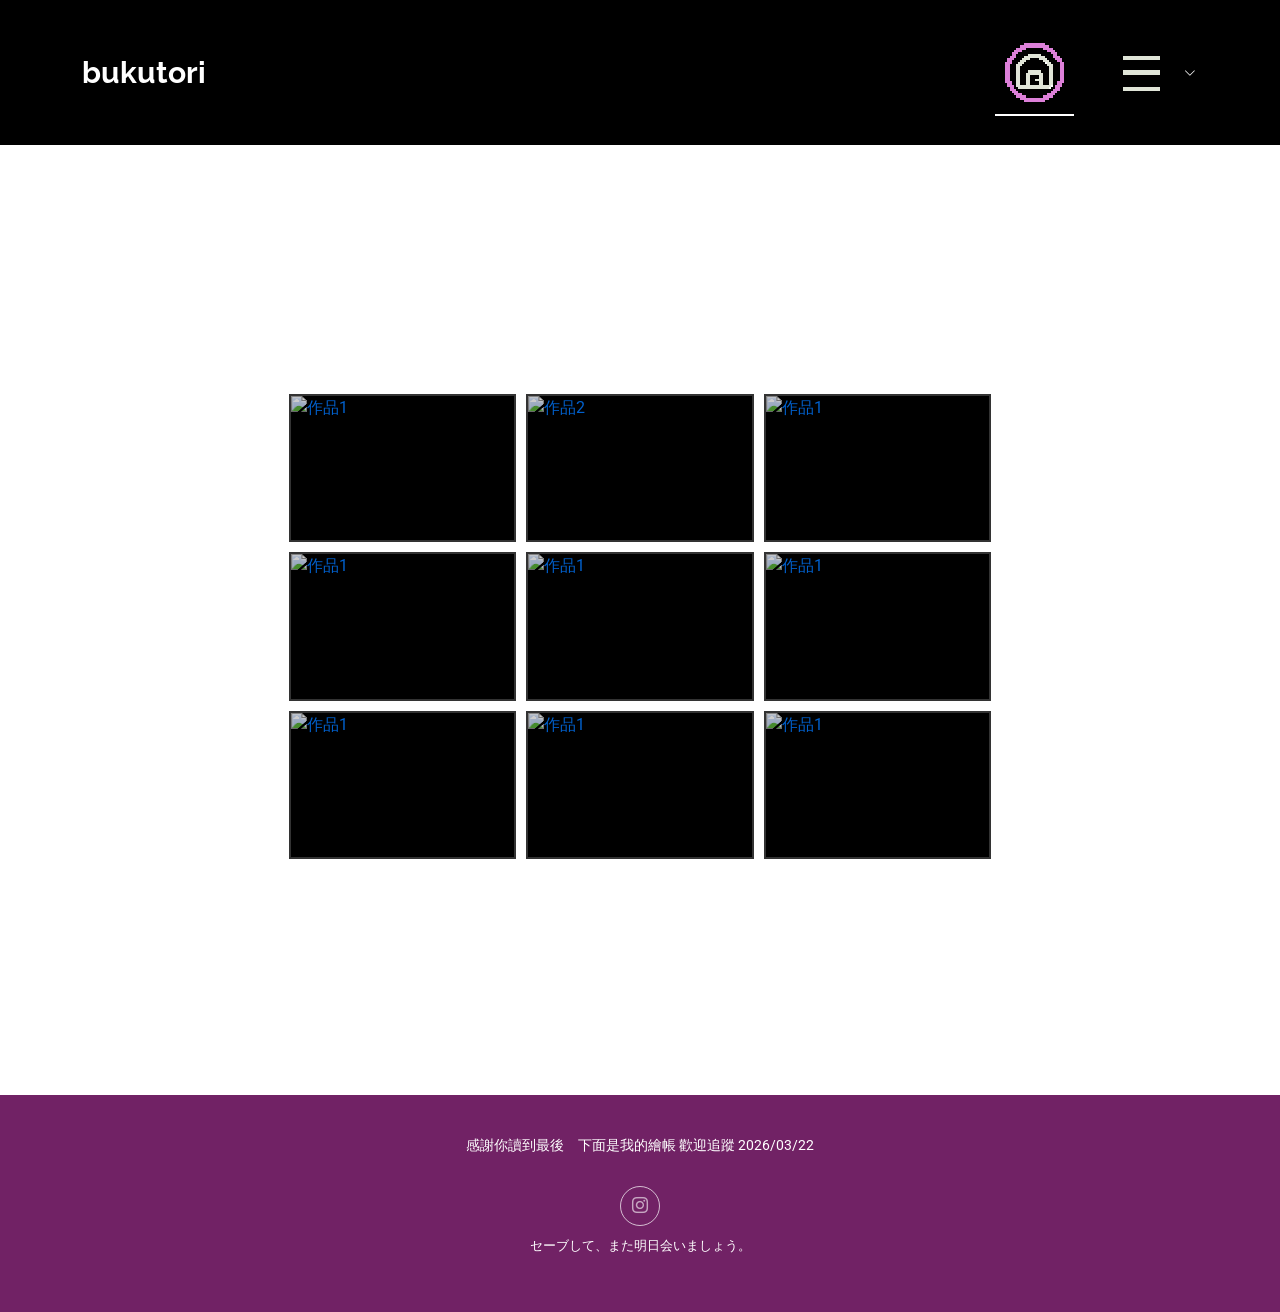
==== commit a42db24c: "新增了截圖區" ====
--- a/like.html
+++ b/like.html
@@ -62,6 +62,7 @@
       </a>
       <ul>
         <li><a href="world.html">作業1</a></li>
+        <li><a href="like.html">(*´∀`)~♥</a></li>
         </ul>
     </li>
   </ul>
@@ -70,8 +71,48 @@
     </div>
   </header>
 <main>
-<h1>尚未解鎖</h1>
+  <main class="gallery-container">
+    <div class="tv-frame">
+      <div class="pixel-grid">
+        
+        <a href="assets/img/saiki/1000011466.png" class="glightbox grid-item">
+          <img src="assets/img/saiki/1000011466.png" alt="作品1">
+        </a>
+  
+        <a href="assets/img/saiki/1000011959.png" class="glightbox grid-item">
+          <img src="assets/img/saiki/1000011959.png" alt="作品2">
+        </a>
 
+        <a href="assets/img/saiki/1000011961.png" class="glightbox grid-item">
+          <img src="assets/img/saiki/1000011961.png" alt="作品1">
+        </a>
+
+        <a href="assets/img/saiki/1000012022.png" class="glightbox grid-item">
+          <img src="assets/img/saiki/1000012022.png" alt="作品1">
+        </a>
+
+        <a href="assets/img/saiki/1000012254.jpg" class="glightbox grid-item">
+          <img src="assets/img/saiki/1000012254.jpg" alt="作品1">
+        </a>
+
+        <a href="assets/img/saiki/1000012404.png" class="glightbox grid-item">
+          <img src="assets/img/saiki/1000012404.png" alt="作品1">
+        </a>
+
+        <a href="assets/img/saiki/1000012846.png" class="glightbox grid-item">
+          <img src="assets/img/saiki/1000012846.png" alt="作品1">
+        </a>
+
+        <a href="assets/img/saiki/1000012917.jpg" class="glightbox grid-item">
+          <img src="assets/img/saiki/1000012917.jpg" alt="作品1">
+        </a>
+
+        <a href="assets/img/saiki/1000012988.jpg" class="glightbox grid-item">
+          <img src="assets/img/saiki/1000012988.jpg" alt="作品1">
+        </a>
+      </div>
+    </div>
+  </main>
 
 </main>
 
@@ -94,7 +135,7 @@
         <p>セーブして、また明日会いましょう。</p>
       </div>
     </div>
-
+   
   </footer>
 
   <!-- Scroll Top -->
@@ -115,5 +156,14 @@
   <script src="assets/vendor/isotope-layout/isotope.pkgd.min.js"></script>
   <script src="assets/vendor/swiper/swiper-bundle.min.js"></script>
 
+
+  <script>
+    /**
+     * 啟動 Glightbox
+     */
+    const glightbox = GLightbox({
+      selector: '.glightbox'
+    });
+  </script>
 </body>
 </html>
--- a/assets/css/main.css
+++ b/assets/css/main.css
@@ -1774,7 +1774,87 @@
   transform: scale(1.10); /* 放大 1.15 倍 */
  /* 順便再變亮一點點也可以 */
 }
-
+/* 圖片庫外層容器 */
+.gallery-container {
+  display: flex;
+  justify-content: center;
+  align-items: center;
+  padding: 50px 20px;
+  min-height: 80vh;
+}
+
+/* 電視機外框 */
+.tv-frame {
+  width: 100%;
+  max-width: 1000px; /* 根據你的電視圖片調整 */
+  aspect-ratio: 4/3; /* 維持螢幕比例 */
+  background: url('../img/terebi.jpg') no-repeat center center; /* 這裡放你的電視圖 */
+  background-size: contain;
+  padding: 8% 12% 15% 12%; /* 這裡要根據電視圖片的螢幕位置調整間距 */
+  box-sizing: border-box;
+}
+
+/* 九宮格佈局 */
+.pixel-grid {
+  display: grid;
+  grid-template-columns: repeat(3, 1fr);
+  grid-template-rows: repeat(3, 1fr);
+  gap: 10px;
+  width: 100%;
+  height: 100%;
+  margin-top: 100px;
+}
+
+/* 每一格的樣式 */
+.grid-item {
+  position: relative;
+  overflow: hidden;
+  border: 2px solid #333;
+  background-color: #000;
+  display: flex;
+  justify-content: center;
+  align-items: center;
+  text-decoration: none;
+  transition: transform 0.2s, border-color 0.2s;
+}
+
+.grid-item img {
+  width: 100%;
+  height: 100%;
+  object-fit: cover;
+  opacity: 0.8;
+}
+
+/* 懸浮效果 */
+.grid-item:hover {
+  transform: scale(1.05);
+  border-color: #908a92; /* 霓虹色或亮色 */
+  z-index: 10;
+}
+
+.grid-item:hover img {
+  opacity: 1;
+}
+
+/* 尚未解鎖的樣式 */
+.grid-item.lock {
+  background: #222;
+  color: #555;
+  font-size: 0.8rem;
+  cursor: not-allowed;
+}
+
+/* 標籤文字 */
+.item-label {
+  position: absolute;
+  bottom: 0;
+  background: rgba(0, 0, 0, 0.7);
+  color: white;
+  width: 100%;
+  text-align: center;
+  font-size: 12px;
+  padding: 2px 0;
+}
 
 /*--------------------------------------------------------------
 # Starter Section Section
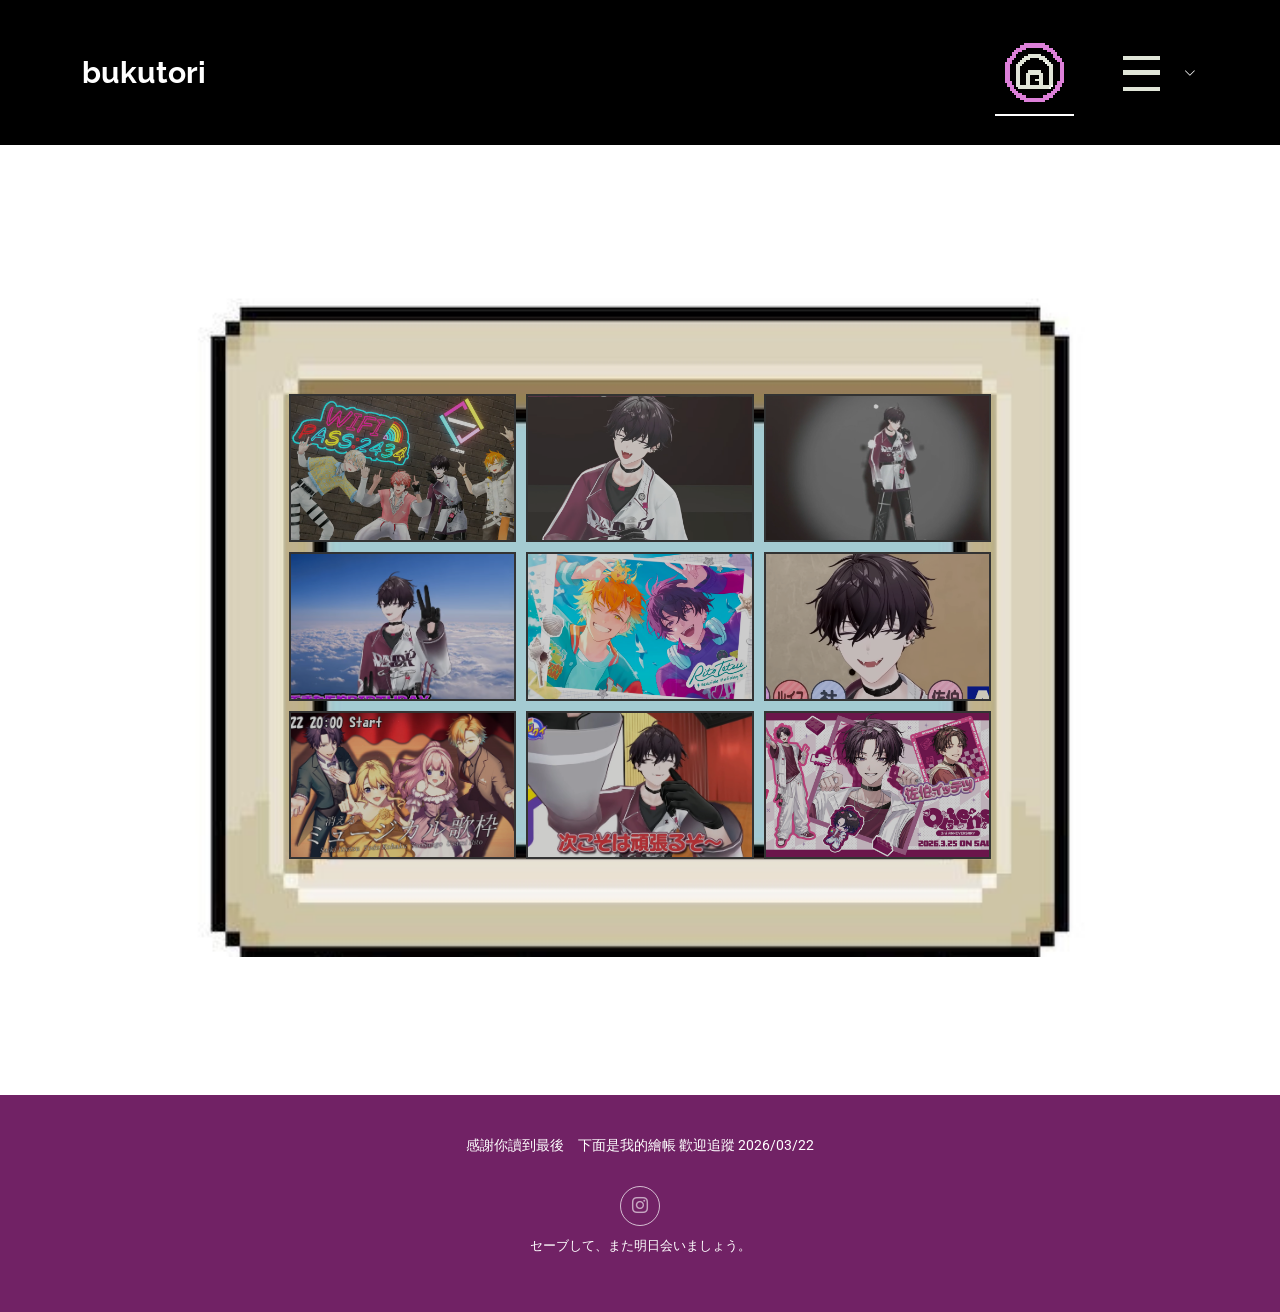
==== commit d9acb4a0: "增加了期末網頁" ====
--- a/like.html
+++ b/like.html
@@ -61,9 +61,12 @@
      <i class="bi bi-chevron-down toggle-dropdown"></i>
       </a>
       <ul>
-        <li><a href="world.html">作業1</a></li>
+        <li><a href="world.html">作業1-WATER PUZZLE</a></li>
+        <li><a href="world2.html">作業2-Minesweeper</a></li>
+        <li><a href="world3.html">作業3-my-react-app-main</a></li>
         <li><a href="like.html">(*´∀`)~♥</a></li>
-        </ul>
+        <li><a href="https://bukutori.github.io/oyakimatu/" target="_blank">期末網頁</a></li>
+      </ul>
     </li>
   </ul>
   <i class="mobile-nav-toggle d-xl-none bi bi-list"></i>
--- a/assets/css/main.css
+++ b/assets/css/main.css
@@ -893,7 +893,7 @@
 .services .service-item .icon {
   display: none;
 }
-.services .service-item h3 {
+.services .service-item h4 {
   font-weight: 700;
   margin: 10px 0 15px 0;
   font-size: 22px;
@@ -1864,4 +1864,18 @@
 }
 #preloader {
   display: none !important;
+}
+
+/* 漂浮動畫 */
+.floating-btn {
+  animation: float 1s ease-in-out infinite;
+}
+
+@keyframes float {
+  0%, 100% {
+    transform: translateY(0px);
+  }
+  50% {
+    transform: translateY(-15px);
+  }
 }
